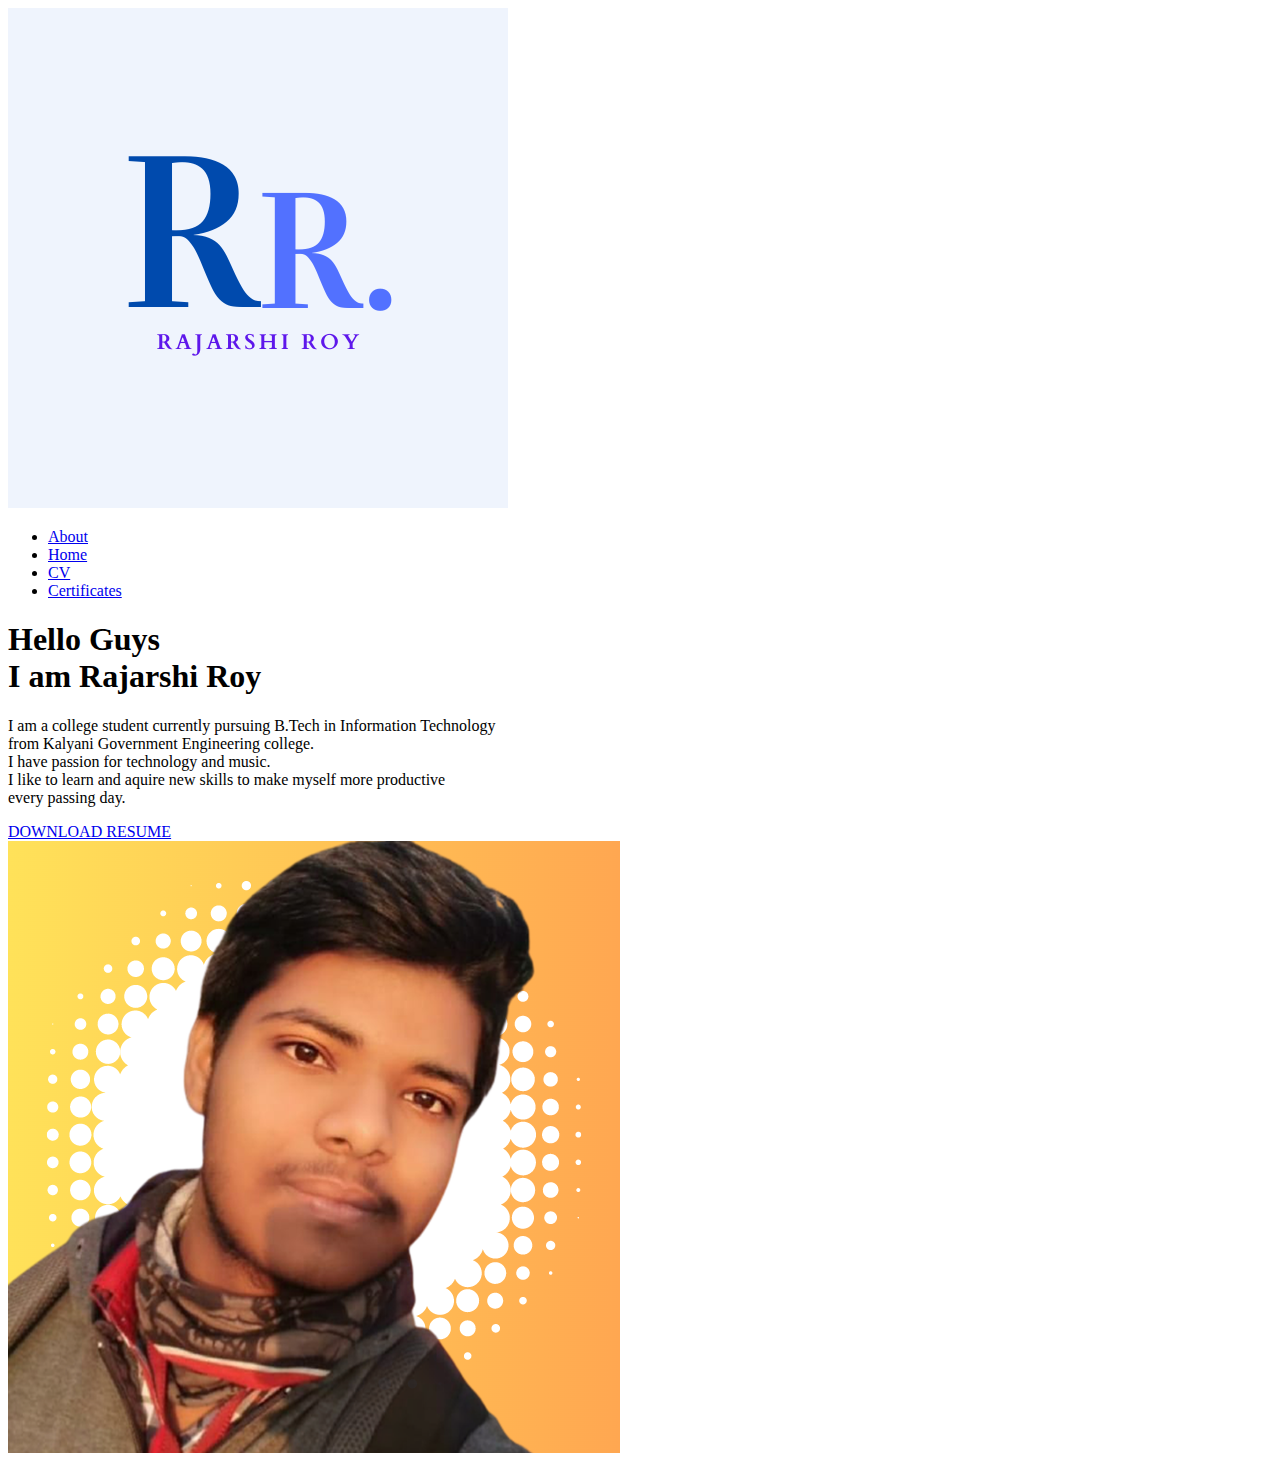
==== index.html @ 3de856a2 "1st commit of portfolio website" ====
<!DOCTYPE html>
<html lang="en">
<head>
    <meta charset="UTF-8">
    <meta http-equiv="X-UA-Compatible" content="IE=edge">
    <meta name="viewport" content="width=device-width, initial-scale=1.0">
    <title>Rajarshi Roy - Profile</title>
    <link rel="stylesheet" href="style.css">


</head>
<body>
   
    <header>
        
        <div class= "Navbar">
            <nav>
                <img src="images/logo1.png" class="logo">
            <ul >
                
                <li><a href="about.html" target="blanck"> About </a></li>
                <li><a href="#"> Home </a></li>
                <li><a href="CV.html" target="blanck"> CV </a></li>
                <li><a href="Certificates.html" target="blanck"> Certificates </a></li>
                
            </ul>
            </nav>
        </div>    
    </header>
 
    <main>
    <div class="greet">
    <h1> Hello Guys <br> I am <span> Rajarshi Roy </span> </h1>
            
    <p>I am a college student currently pursuing B.Tech in Information Technology  <br>from Kalyani Government Engineering college.<br> I have passion for technology and music. <br> I like to learn and aquire new skills to make myself more productive  <br> every passing day.</p>
    <!-- <a href="#"> DOWNLOAD RESUME </a> -->
    <a href="Rajarshi Roy Resume.pdf" target="_blank">DOWNLOAD RESUME</a>
    </div>
    
    <div >
        <img class="image" src="images/profile-pic.png" height="35%" >
    
    </div>
    
    
    </main>
</body>
</html>
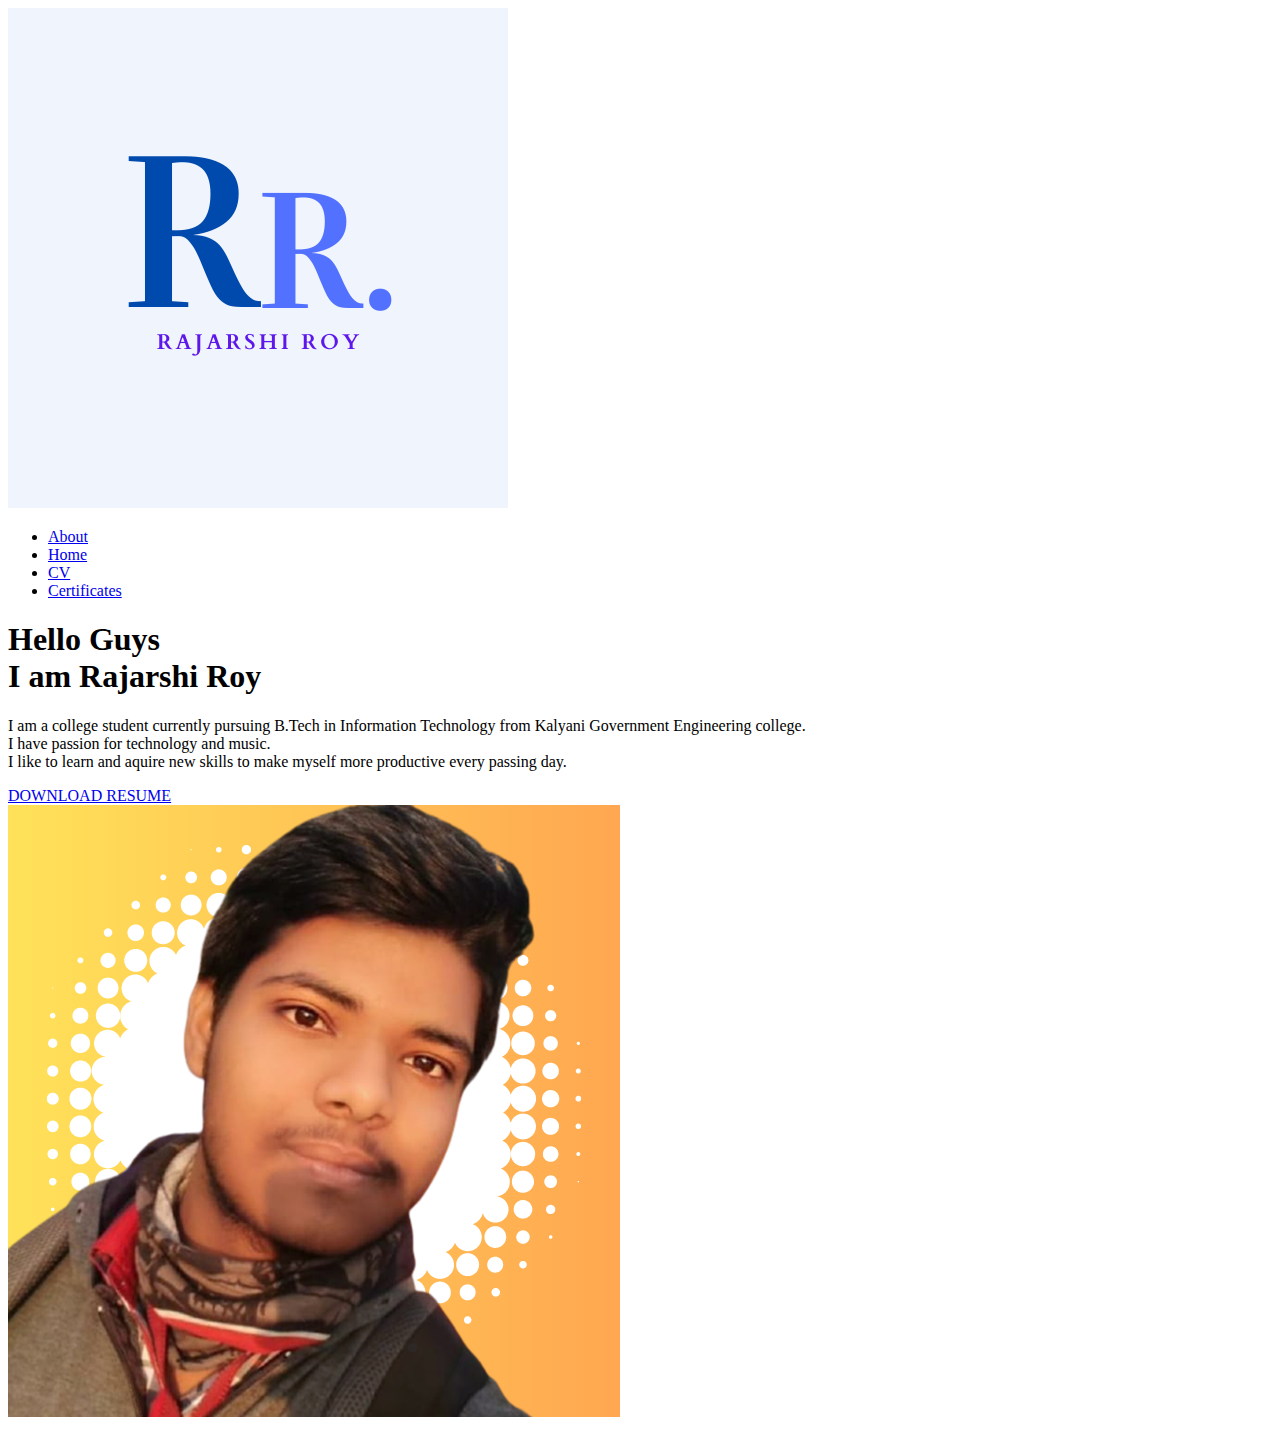
==== commit 02b80863: "made responsive tools" ====
--- a/index.html
+++ b/index.html
@@ -9,14 +9,26 @@
 
 
 </head>
-<body>
+<body>  
    
     <header>
         
-        <div class= "Navbar">
+        <div class= "Navbar h-nav-resp">
             <nav>
                 <img src="images/logo1.png" class="logo">
-            <ul >
+
+                <!-- <div class="hamburger-menu">
+                    <input id="check" type="checkbox" >
+                    <label class="hamburger-btn" for="check">
+                    <i class="fas fa-bars"></i>
+                    </label> -->
+
+            <div class="burger">
+                <div class="line"></div>
+                <div class="line"></div>
+                <div class="line"></div>
+            </div>        
+            <ul class="navlist v-class-resp">
                 
                 <li><a href="about.html" target="blanck"> About </a></li>
                 <li><a href="#"> Home </a></li>
@@ -24,25 +36,32 @@
                 <li><a href="Certificates.html" target="blanck"> Certificates </a></li>
                 
             </ul>
+            
             </nav>
         </div>    
     </header>
  
     <main>
     <div class="greet">
+    <div class="col-1">    
     <h1> Hello Guys <br> I am <span> Rajarshi Roy </span> </h1>
             
-    <p>I am a college student currently pursuing B.Tech in Information Technology  <br>from Kalyani Government Engineering college.<br> I have passion for technology and music. <br> I like to learn and aquire new skills to make myself more productive  <br> every passing day.</p>
+    <p>I am a college student currently pursuing B.Tech in Information Technology from Kalyani Government Engineering college.<br> I have passion for technology and music. <br> I like to learn and aquire new skills to make myself more productive   every passing day.</p>
     <!-- <a href="#"> DOWNLOAD RESUME </a> -->
     <a href="Rajarshi Roy Resume.pdf" target="_blank">DOWNLOAD RESUME</a>
     </div>
     
-    <div >
+    
+    <div class="col-2">
         <img class="image" src="images/profile-pic.png" height="35%" >
     
+    </div>
+
     </div>
     
     
     </main>
+    <script src="resp.js"></script>
+
 </body>
 </html>